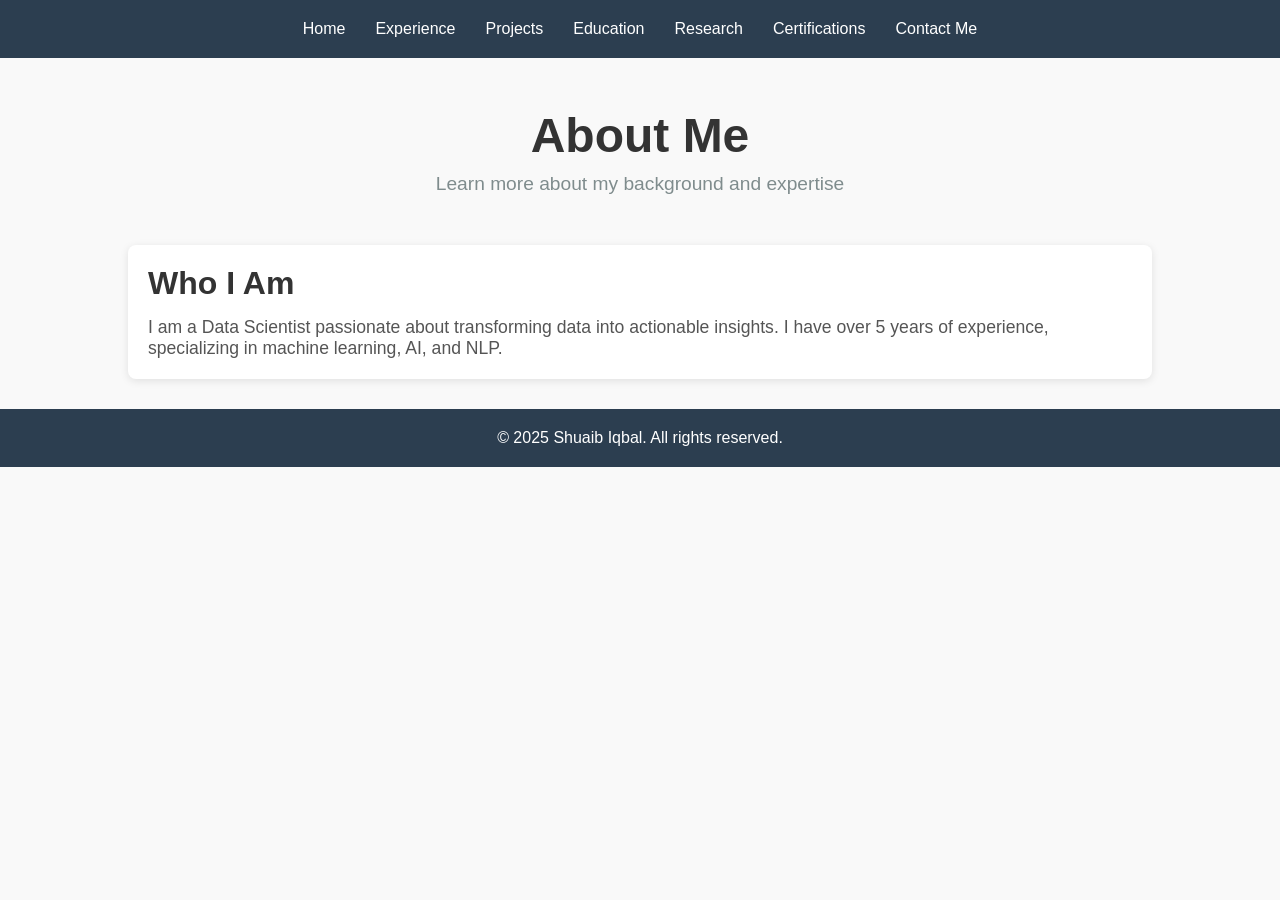
==== about.html @ 88eb436d "initial portfolio" ====
<!DOCTYPE html>
<html lang="en">

<head>
    <meta charset="UTF-8">
    <meta name="viewport" content="width=device-width, initial-scale=1.0">
    <title>About Me - Shuaib Iqbal</title>
    <style>
        /* General Styles */
        * {
            margin: 0;
            padding: 0;
            box-sizing: border-box;
        }

        body {
            font-family: 'Roboto', sans-serif;
            background-color: #f9f9f9;
            color: #333;
        }

        a {
            text-decoration: none;
            color: #2c3e50;
        }

        ul {
            list-style-type: none;
        }

        .container {
            width: 80%;
            margin: 0 auto;
        }

        /* Navigation Styles */
        nav {
            background-color: #2c3e50;
            padding: 20px;
        }

        nav ul {
            display: flex;
            justify-content: center;
        }

        nav ul li {
            margin: 0 15px;
        }

        nav ul li a {
            font-weight: 500;
            color: white;
        }

        /* Header Styles */
        header {
            text-align: center;
            margin: 50px 0;
        }

        header h1 {
            font-size: 3rem;
            margin-bottom: 10px;
        }

        header p {
            font-size: 1.2rem;
            color: #7f8c8d;
        }

        /* Section Styles */
        .section {
            background-color: white;
            padding: 30px;
            border-radius: 8px;
            box-shadow: 0 2px 8px rgba(0, 0, 0, 0.1);
            margin-bottom: 30px;
        }

        .card {
            padding: 20px;
        }

        .card h2 {
            font-size: 2rem;
            margin-bottom: 15px;
        }

        .card p {
            font-size: 1.1rem;
            color: #555;
        }

        /* Footer Styles */
        footer {
            text-align: center;
            padding: 20px;
            background-color: #2c3e50;
            color: white;
        }

        footer p {
            font-size: 1rem;
        }
    </style>
</head>

<body>
    <!-- Navigation Menu -->
    <nav>
        <ul>
            <li><a href="index.html">Home</a></li>
            <li><a href="experience.html">Experience</a></li>
            <li><a href="projects.html">Projects</a></li>
            <li><a href="education.html">Education</a></li>
            <li><a href="research.html">Research</a></li>
            <li><a href="certifications.html">Certifications</a></li>
            <li><a href="contact.html">Contact Me</a></li>
        </ul>
    </nav>

    <!-- About Me Section -->
    <header>
        <h1>About Me</h1>
        <p>Learn more about my background and expertise</p>
    </header>

    <div class="container">
        <section class="section card">
            <h2>Who I Am</h2>
            <p>
                I am a Data Scientist passionate about transforming data into actionable insights. I have over 5 years of experience, specializing in machine learning, AI, and NLP.
            </p>
        </section>
    </div>

    <footer>
        <p>&copy; 2025 Shuaib Iqbal. All rights reserved.</p>
    </footer>

</body>

</html>
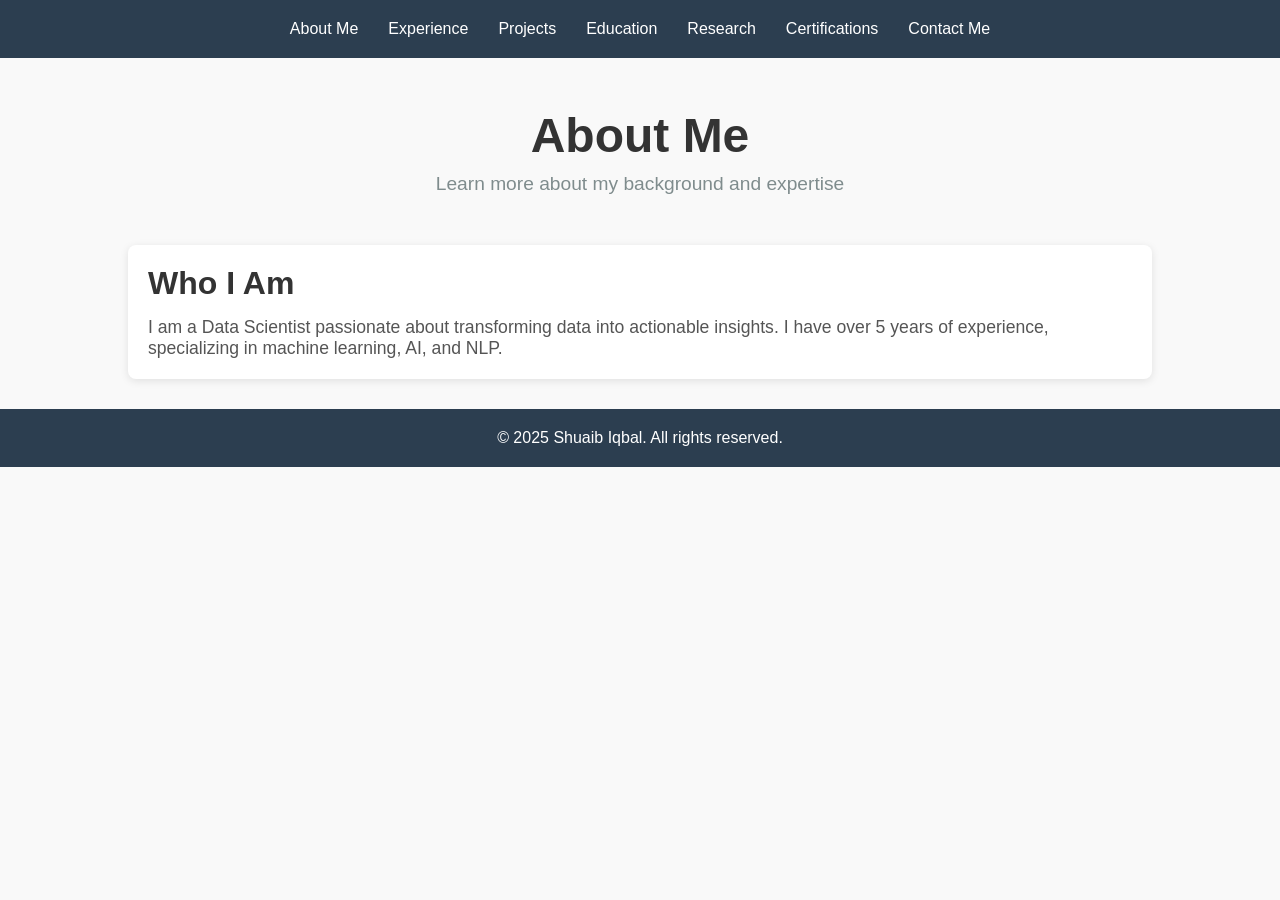
==== commit 8fc3c65c: "nav corrected" ====
--- a/about.html
+++ b/about.html
@@ -110,7 +110,7 @@
     <!-- Navigation Menu -->
     <nav>
         <ul>
-            <li><a href="index.html">Home</a></li>
+            <li><a href="about.html">About Me</a></li>
             <li><a href="experience.html">Experience</a></li>
             <li><a href="projects.html">Projects</a></li>
             <li><a href="education.html">Education</a></li>
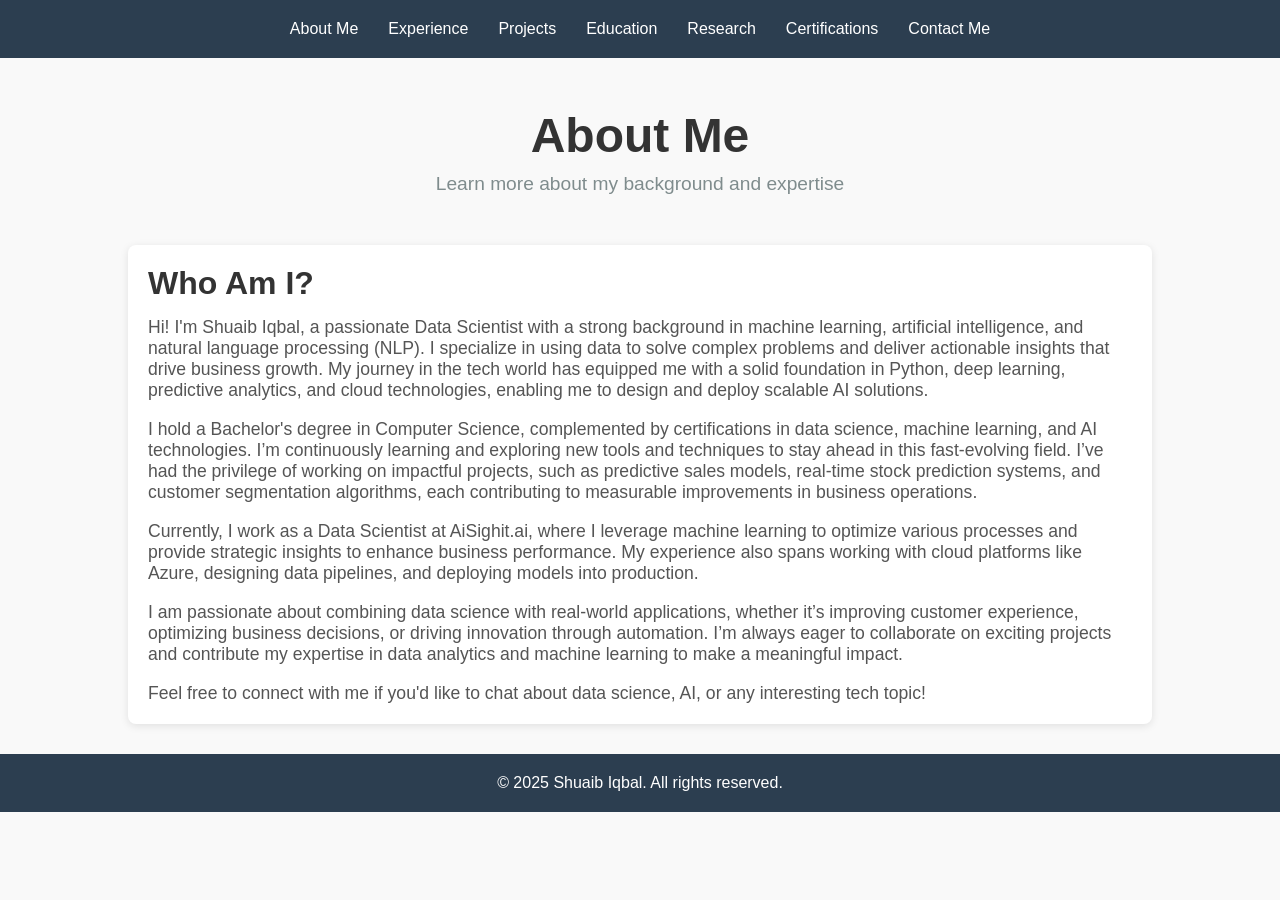
==== commit b7d65bb1: "nav corrected" ====
--- a/about.html
+++ b/about.html
@@ -128,10 +128,18 @@
 
     <div class="container">
         <section class="section card">
-            <h2>Who I Am</h2>
-            <p>
-                I am a Data Scientist passionate about transforming data into actionable insights. I have over 5 years of experience, specializing in machine learning, AI, and NLP.
-            </p>
+            <h2>Who Am I?</h2>
+            <p>Hi! I'm Shuaib Iqbal, a passionate Data Scientist with a strong background in machine learning, artificial intelligence, and natural language processing (NLP). I specialize in using data to solve complex problems and deliver actionable insights that drive business growth. My journey in the tech world has equipped me with a solid foundation in Python, deep learning, predictive analytics, and cloud technologies, enabling me to design and deploy scalable AI solutions.</p>
+            <br>
+            <p>I hold a Bachelor's degree in Computer Science, complemented by certifications in data science, machine learning, and AI technologies. I’m continuously learning and exploring new tools and techniques to stay ahead in this fast-evolving field. I’ve had the privilege of working on impactful projects, such as predictive sales models, real-time stock prediction systems, and customer segmentation algorithms, each contributing to measurable improvements in business operations.</p>
+            <br>
+            <p>Currently, I work as a Data Scientist at AiSighit.ai, where I leverage machine learning to optimize various processes and provide strategic insights to enhance business performance. My experience also spans working with cloud platforms like Azure, designing data pipelines, and deploying models into production.</p>
+            <br>
+            <p>I am passionate about combining data science with real-world applications, whether it’s improving customer experience, optimizing business decisions, or driving innovation through automation. I’m always eager to collaborate on exciting projects and contribute my expertise in data analytics and machine learning to make a meaningful impact.</p>
+            <br>
+            <p>Feel free to connect with me if you'd like to chat about data science, AI, or any interesting tech topic!</p>
+
+
         </section>
     </div>
 
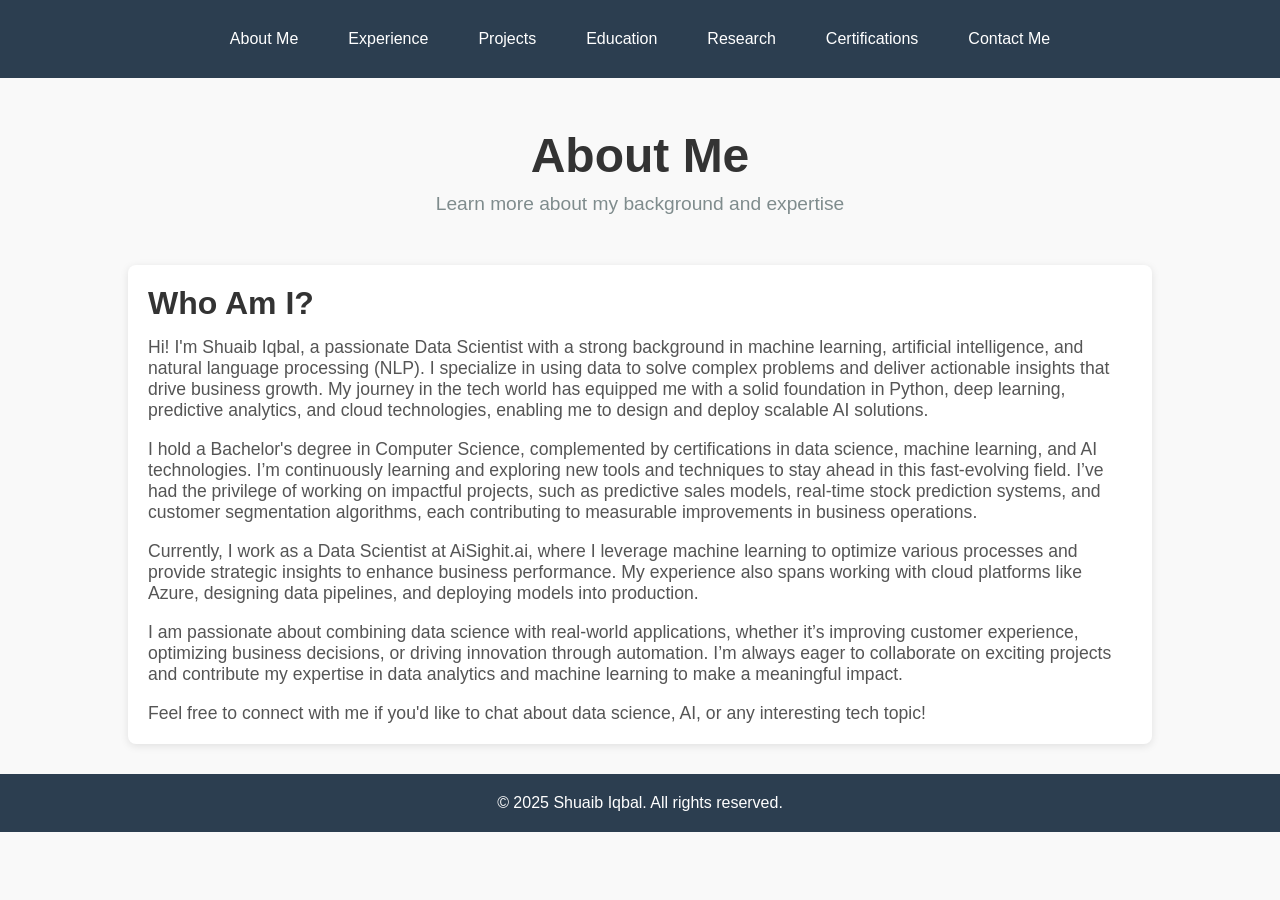
==== commit 05f67c01: "first filnal version of portfolio" ====
--- a/about.html
+++ b/about.html
@@ -42,15 +42,18 @@
         nav ul {
             display: flex;
             justify-content: center;
+            flex-wrap: wrap; /* Allows items to wrap on smaller screens */
+            padding: 0;
         }
 
         nav ul li {
-            margin: 0 15px;
+            margin: 10px;
         }
 
         nav ul li a {
             font-weight: 500;
             color: white;
+            padding: 5px 15px;
         }
 
         /* Header Styles */
@@ -102,6 +105,60 @@
 
         footer p {
             font-size: 1rem;
+        }
+
+        /* Mobile Responsiveness */
+        @media (max-width: 768px) {
+            .container {
+                width: 90%;
+            }
+
+            header h1 {
+                font-size: 2.5rem;
+            }
+
+            header p {
+                font-size: 1rem;
+            }
+
+            .card h2 {
+                font-size: 1.8rem;
+            }
+
+            .card p {
+                font-size: 1rem;
+            }
+
+            nav ul {
+                flex-direction: column;
+                padding-left: 0;
+            }
+
+            nav ul li {
+                margin: 10px 0;
+            }
+        }
+
+        @media (max-width: 480px) {
+            header h1 {
+                font-size: 2rem;
+            }
+
+            header p {
+                font-size: 0.9rem;
+            }
+
+            .card h2 {
+                font-size: 1.6rem;
+            }
+
+            .card p {
+                font-size: 0.9rem;
+            }
+
+            nav ul li a {
+                font-size: 0.9rem;
+            }
         }
     </style>
 </head>
@@ -138,8 +195,6 @@
             <p>I am passionate about combining data science with real-world applications, whether it’s improving customer experience, optimizing business decisions, or driving innovation through automation. I’m always eager to collaborate on exciting projects and contribute my expertise in data analytics and machine learning to make a meaningful impact.</p>
             <br>
             <p>Feel free to connect with me if you'd like to chat about data science, AI, or any interesting tech topic!</p>
-
-
         </section>
     </div>
 
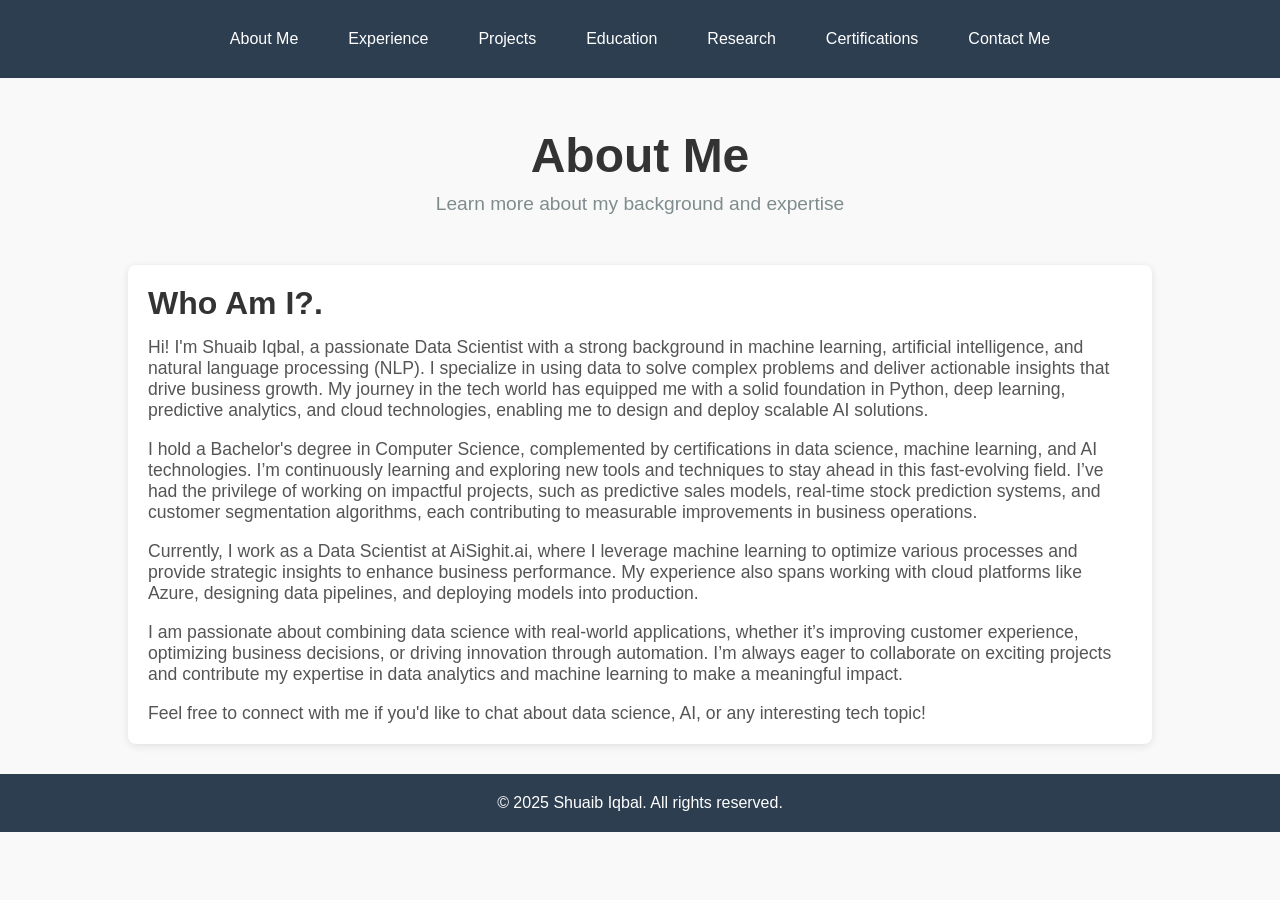
==== commit 675bb2c9: "first filnal version of portfolio" ====
--- a/about.html
+++ b/about.html
@@ -185,7 +185,7 @@
 
     <div class="container">
         <section class="section card">
-            <h2>Who Am I?</h2>
+            <h2>Who Am I?.</h2>
             <p>Hi! I'm Shuaib Iqbal, a passionate Data Scientist with a strong background in machine learning, artificial intelligence, and natural language processing (NLP). I specialize in using data to solve complex problems and deliver actionable insights that drive business growth. My journey in the tech world has equipped me with a solid foundation in Python, deep learning, predictive analytics, and cloud technologies, enabling me to design and deploy scalable AI solutions.</p>
             <br>
             <p>I hold a Bachelor's degree in Computer Science, complemented by certifications in data science, machine learning, and AI technologies. I’m continuously learning and exploring new tools and techniques to stay ahead in this fast-evolving field. I’ve had the privilege of working on impactful projects, such as predictive sales models, real-time stock prediction systems, and customer segmentation algorithms, each contributing to measurable improvements in business operations.</p>
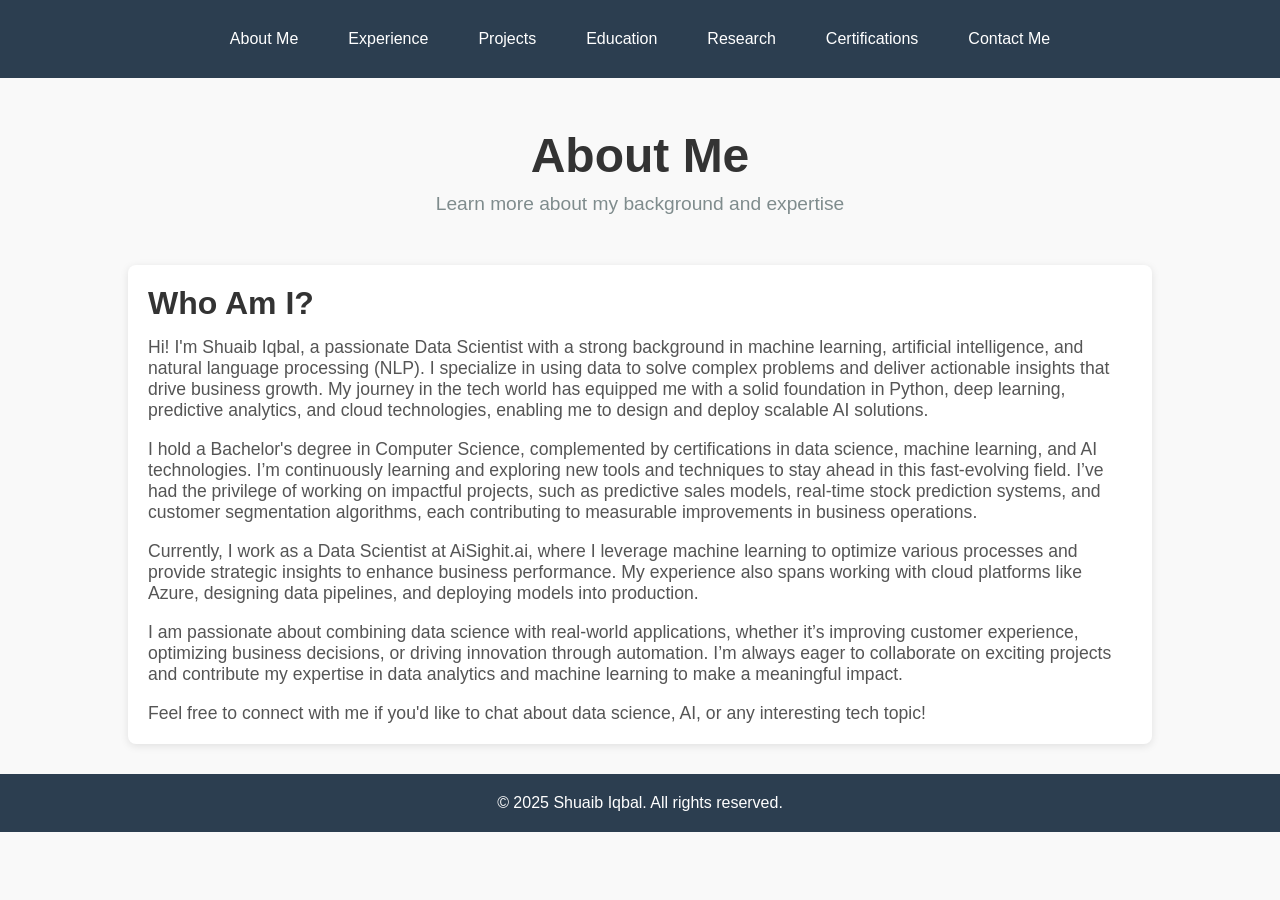
==== commit a349b127: "changed to mobile friendly" ====
--- a/about.html
+++ b/about.html
@@ -185,7 +185,7 @@
 
     <div class="container">
         <section class="section card">
-            <h2>Who Am I?.</h2>
+            <h2>Who Am I?</h2>
             <p>Hi! I'm Shuaib Iqbal, a passionate Data Scientist with a strong background in machine learning, artificial intelligence, and natural language processing (NLP). I specialize in using data to solve complex problems and deliver actionable insights that drive business growth. My journey in the tech world has equipped me with a solid foundation in Python, deep learning, predictive analytics, and cloud technologies, enabling me to design and deploy scalable AI solutions.</p>
             <br>
             <p>I hold a Bachelor's degree in Computer Science, complemented by certifications in data science, machine learning, and AI technologies. I’m continuously learning and exploring new tools and techniques to stay ahead in this fast-evolving field. I’ve had the privilege of working on impactful projects, such as predictive sales models, real-time stock prediction systems, and customer segmentation algorithms, each contributing to measurable improvements in business operations.</p>
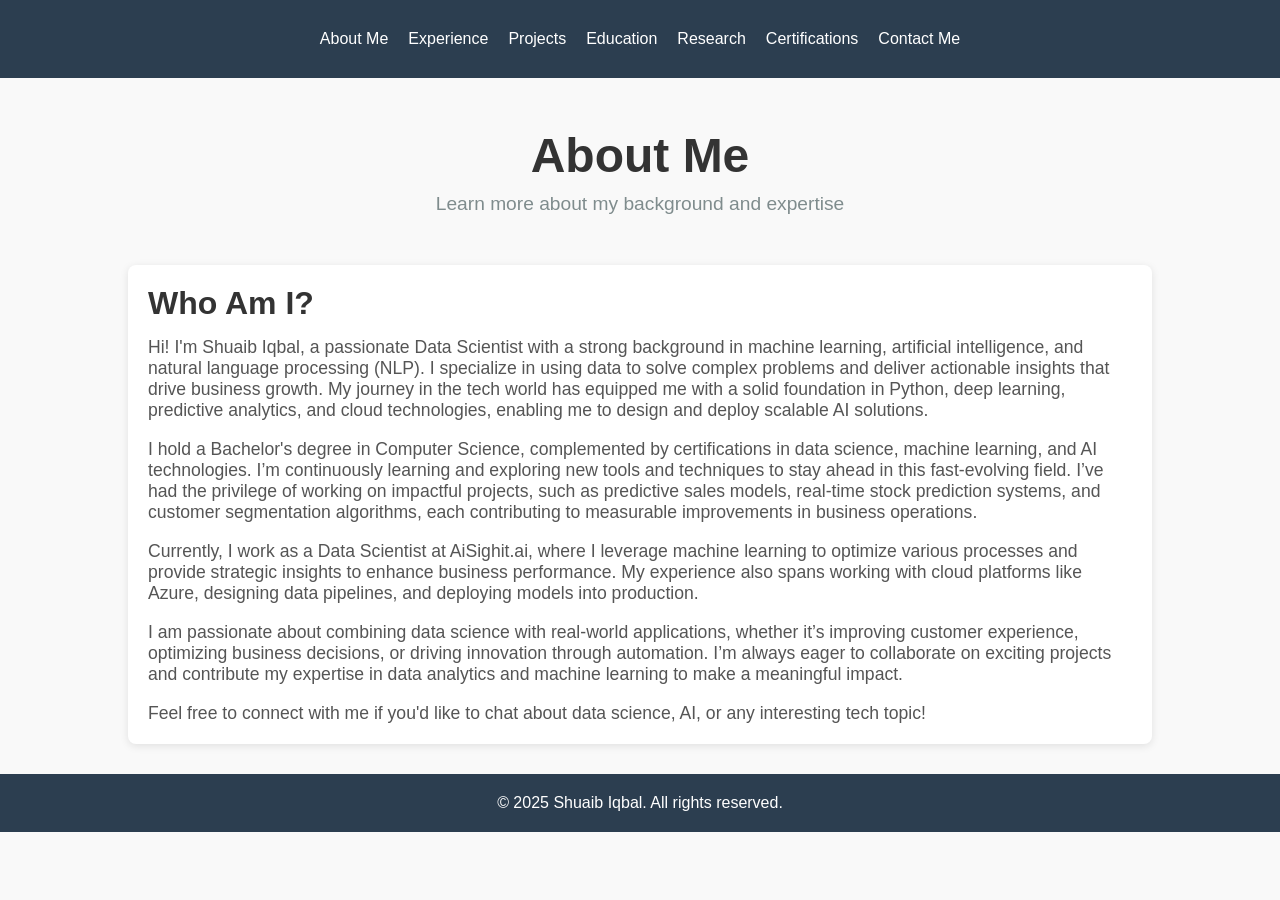
==== commit 616abbcc: "changed to mobile friendly" ====
--- a/about.html
+++ b/about.html
@@ -53,7 +53,6 @@
         nav ul li a {
             font-weight: 500;
             color: white;
-            padding: 5px 15px;
         }
 
         /* Header Styles */
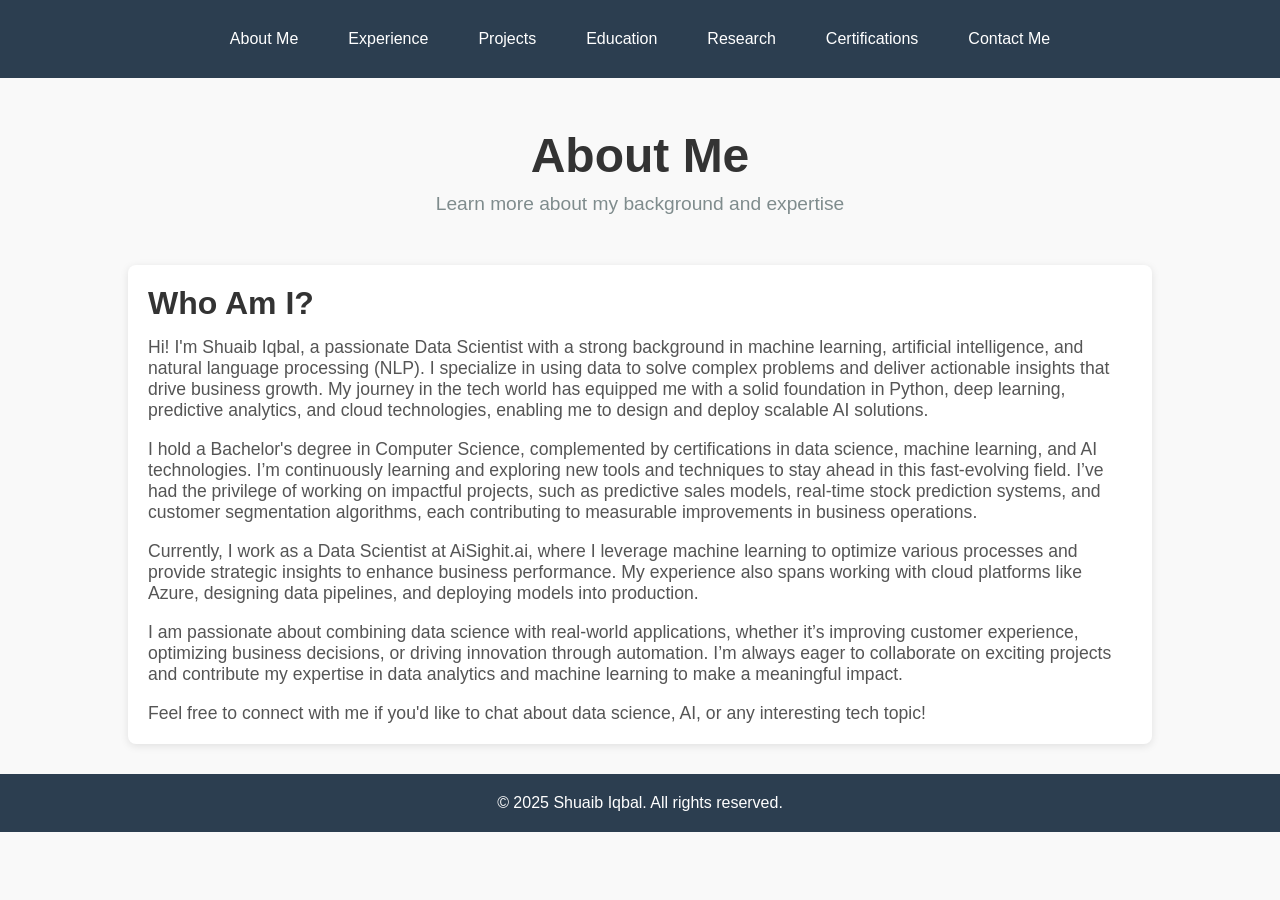
==== commit fa8020af: "changes" ====
--- a/about.html
+++ b/about.html
@@ -53,6 +53,7 @@
         nav ul li a {
             font-weight: 500;
             color: white;
+            padding: 5px 15px;
         }
 
         /* Header Styles */
